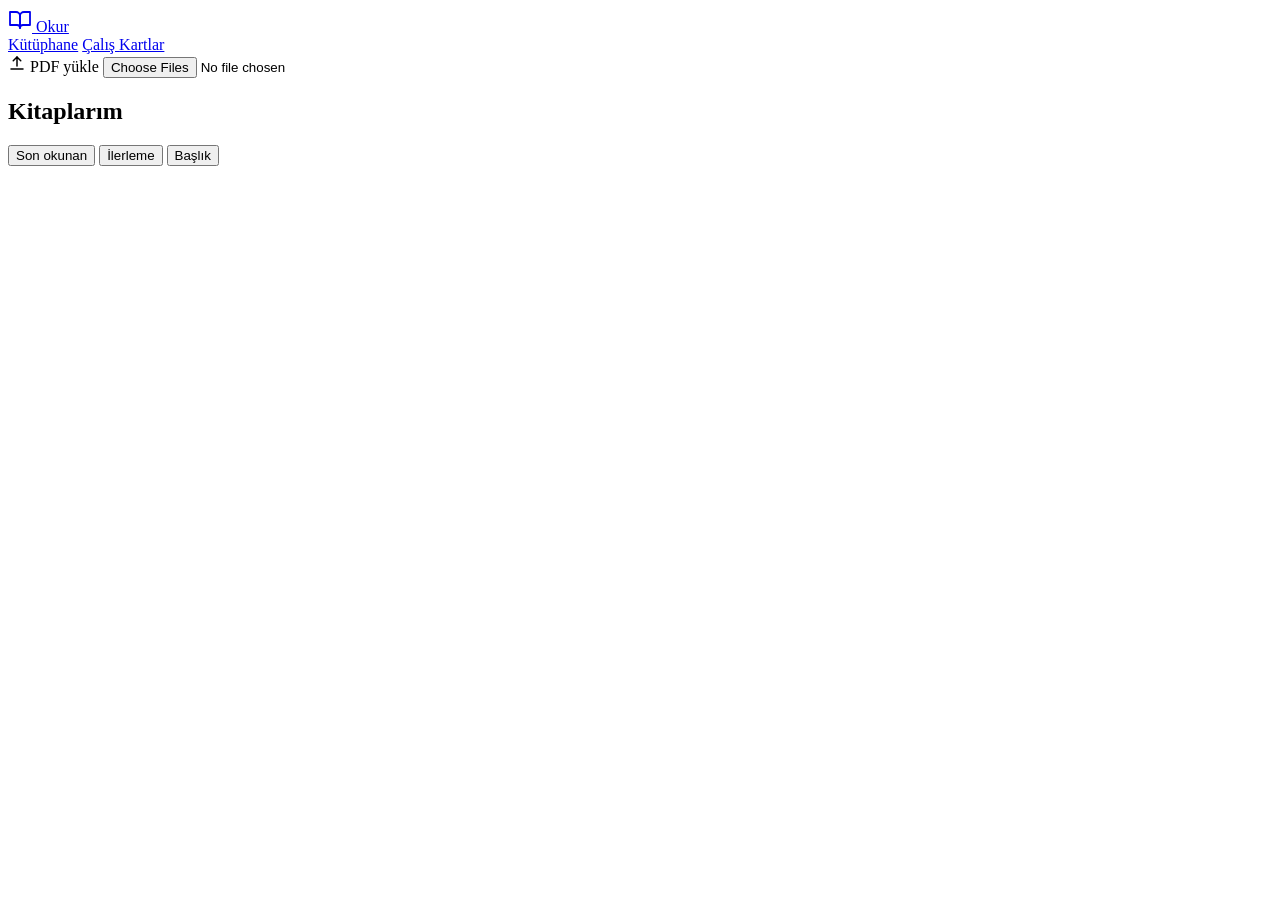
==== frontend/index.html @ 9960509b "İlk sürüm: Okur PDF okuyucu ve kelime öğrenme Raspberry Pi'de çalışan, ev ağından erişilen PDF okuyu" ====
<!doctype html>
<html lang="tr">
<head>
<meta charset="utf-8">
<meta name="viewport" content="width=device-width, initial-scale=1">
<meta name="theme-color" content="#FFFFFF">
<title>Okur · Kütüphane</title>
<link rel="icon" href="/favicon.svg" type="image/svg+xml">
<link rel="manifest" href="/manifest.webmanifest">
<link rel="apple-touch-icon" href="/icons/apple-touch-icon.png">
<meta name="apple-mobile-web-app-capable" content="yes">
<meta name="mobile-web-app-capable" content="yes">
<meta name="apple-mobile-web-app-title" content="Okur">
<link rel="preload" href="/vendor/fonts/literata-latin-wght-normal.woff2" as="font" type="font/woff2" crossorigin>
<link rel="stylesheet" href="/css/app.css">
<link rel="stylesheet" href="/css/library.css">
<script type="module" src="/js/library.js"></script>
</head>
<body>
<header class="topbar">
  <div class="topbar-inner">
    <a class="brand" href="/">
      <svg width="24" height="24" viewBox="0 0 24 24" fill="none" stroke="currentColor" stroke-width="1.8" stroke-linecap="round" stroke-linejoin="round" aria-hidden="true"><path d="M2 4h6a4 4 0 0 1 4 4v12a3 3 0 0 0-3-3H2z"/><path d="M22 4h-6a4 4 0 0 0-4 4v12a3 3 0 0 1 3-3h7z"/></svg>
      <span>Okur</span>
    </a>
    <nav class="main-nav" aria-label="Ana menü">
      <a href="/" aria-current="page">Kütüphane</a>
      <a href="/study.html">Çalış <span class="badge" id="nav-due" hidden></span></a>
      <a href="/cards.html">Kartlar</a>
    </nav>
    <a class="profile-chip" id="profile-chip" href="/profiles.html" hidden title="Profil değiştir">
      <span class="avatar-sm" aria-hidden="true"></span>
      <span class="chip-name"></span>
    </a>
    <label class="btn btn-primary">
      <svg width="18" height="18" viewBox="0 0 24 24" fill="none" stroke="currentColor" stroke-width="2" stroke-linecap="round" stroke-linejoin="round" aria-hidden="true"><path d="M12 16V4"/><path d="M7 9l5-5 5 5"/><path d="M4 20h16"/></svg>
      <span class="label-text">PDF yükle</span>
      <input class="visually-hidden file-input" type="file" accept="application/pdf,.pdf" multiple>
    </label>
  </div>
</header>

<main class="library">
  <div class="top-row">
    <section id="continue" class="continue" hidden aria-labelledby="continue-title"></section>
    <section id="today" class="today" hidden aria-labelledby="today-title"></section>
  </div>

  <section class="shelf" aria-labelledby="shelf-title">
    <div class="shelf-head">
      <h1 id="shelf-title">Kitaplarım</h1>
      <div class="sort" role="group" aria-label="Sıralama">
        <button type="button" data-sort="recent" aria-pressed="true">Son okunan</button>
        <button type="button" data-sort="progress" aria-pressed="false">İlerleme</button>
        <button type="button" data-sort="title" aria-pressed="false">Başlık</button>
      </div>
    </div>
    <div id="grid" class="grid" aria-busy="true"></div>
  </section>
</main>

<div class="drop-overlay" hidden>
  <div>
    <svg width="40" height="40" viewBox="0 0 24 24" fill="none" stroke="currentColor" stroke-width="1.8" stroke-linecap="round" stroke-linejoin="round" aria-hidden="true"><path d="M12 16V4"/><path d="M7 9l5-5 5 5"/><path d="M4 20h16"/></svg>
    PDF'i bırak, kütüphaneye eklensin
  </div>
</div>

<dialog id="rename-dialog">
  <form method="dialog">
    <h2>Kitap bilgileri</h2>
    <label class="field">Başlık
      <input name="title" required maxlength="300" autocomplete="off">
    </label>
    <label class="field">Yazar
      <input name="author" maxlength="300" autocomplete="off">
    </label>
    <div class="actions">
      <button type="button" class="btn btn-ghost" data-close>Vazgeç</button>
      <button class="btn btn-primary" value="save">Kaydet</button>
    </div>
  </form>
</dialog>

<dialog id="delete-dialog">
  <form method="dialog">
    <h2>Kitap silinsin mi?</h2>
    <p class="delete-text"></p>
    <div class="actions">
      <button type="button" class="btn btn-ghost" data-close>Vazgeç</button>
      <button class="btn btn-danger" value="delete">Sil</button>
    </div>
  </form>
</dialog>
</body>
</html>
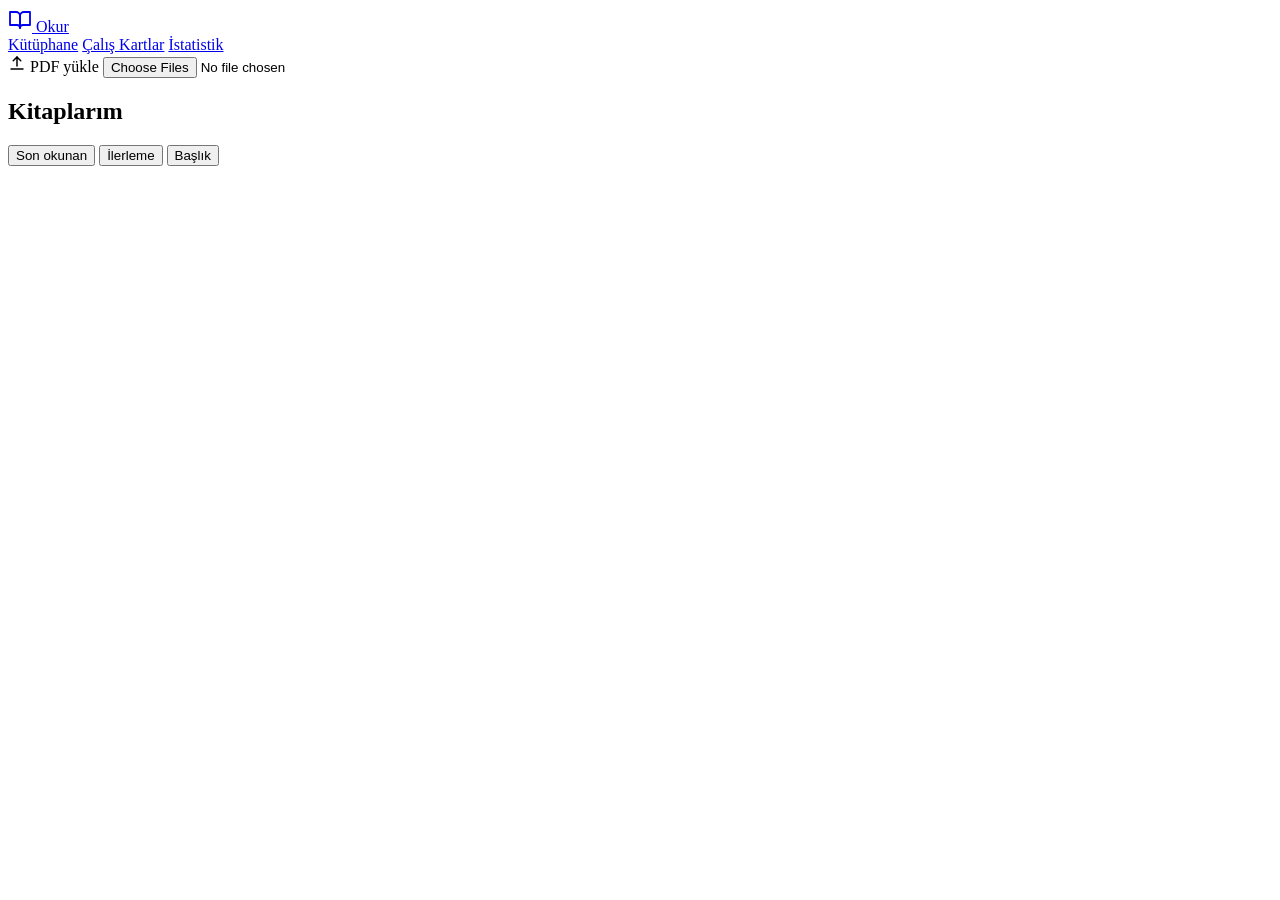
==== commit 7cb31d24: "Okuyucuda arama, seçili metni çevirme, sepya/gece görünümü; istatistik sayfası - Kitap içinde arama:" ====
--- a/frontend/index.html
+++ b/frontend/index.html
@@ -27,6 +27,7 @@
       <a href="/" aria-current="page">Kütüphane</a>
       <a href="/study.html">Çalış <span class="badge" id="nav-due" hidden></span></a>
       <a href="/cards.html">Kartlar</a>
+      <a href="/stats.html">İstatistik</a>
     </nav>
     <a class="profile-chip" id="profile-chip" href="/profiles.html" hidden title="Profil değiştir">
       <span class="avatar-sm" aria-hidden="true"></span>
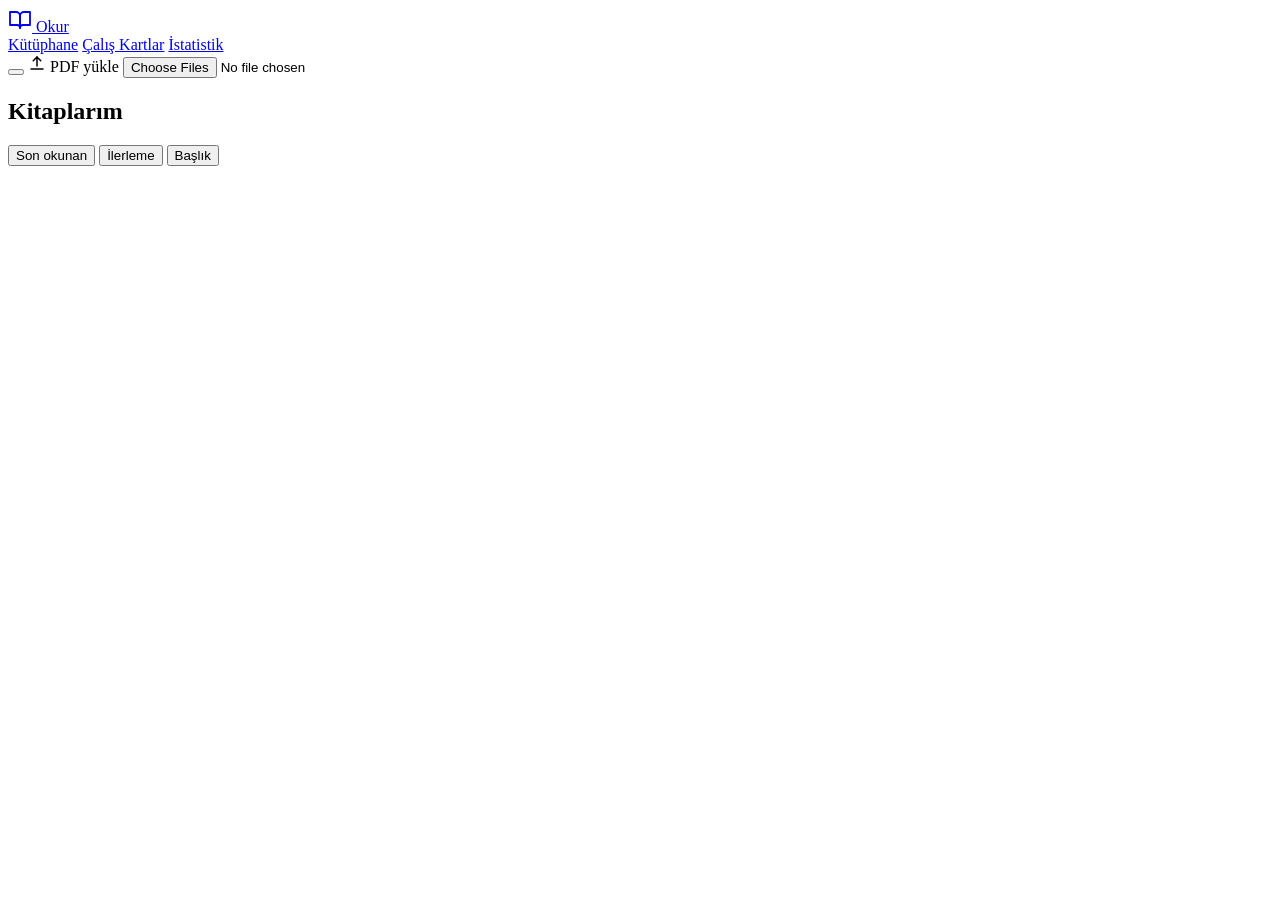
==== commit ba0871e5: "Site geneli karanlık tema; atlamalarda okuma konumu korunur - Bütün sayfalar için Sistem / Açık / Ko" ====
--- a/frontend/index.html
+++ b/frontend/index.html
@@ -12,6 +12,10 @@
 <meta name="mobile-web-app-capable" content="yes">
 <meta name="apple-mobile-web-app-title" content="Okur">
 <link rel="preload" href="/vendor/fonts/literata-latin-wght-normal.woff2" as="font" type="font/woff2" crossorigin>
+<script>
+  // Seçili tema sayfa çizilmeden uygulanır (bkz. js/api.js).
+  try { var t = localStorage.getItem("okur.theme"); if (t === "light" || t === "dark") document.documentElement.dataset.theme = t; } catch (e) { /* özel pencere */ }
+</script>
 <link rel="stylesheet" href="/css/app.css">
 <link rel="stylesheet" href="/css/library.css">
 <script type="module" src="/js/library.js"></script>
@@ -29,6 +33,7 @@
       <a href="/cards.html">Kartlar</a>
       <a href="/stats.html">İstatistik</a>
     </nav>
+    <button type="button" class="icon-btn plain theme-switch" id="theme-switch"></button>
     <a class="profile-chip" id="profile-chip" href="/profiles.html" hidden title="Profil değiştir">
       <span class="avatar-sm" aria-hidden="true"></span>
       <span class="chip-name"></span>
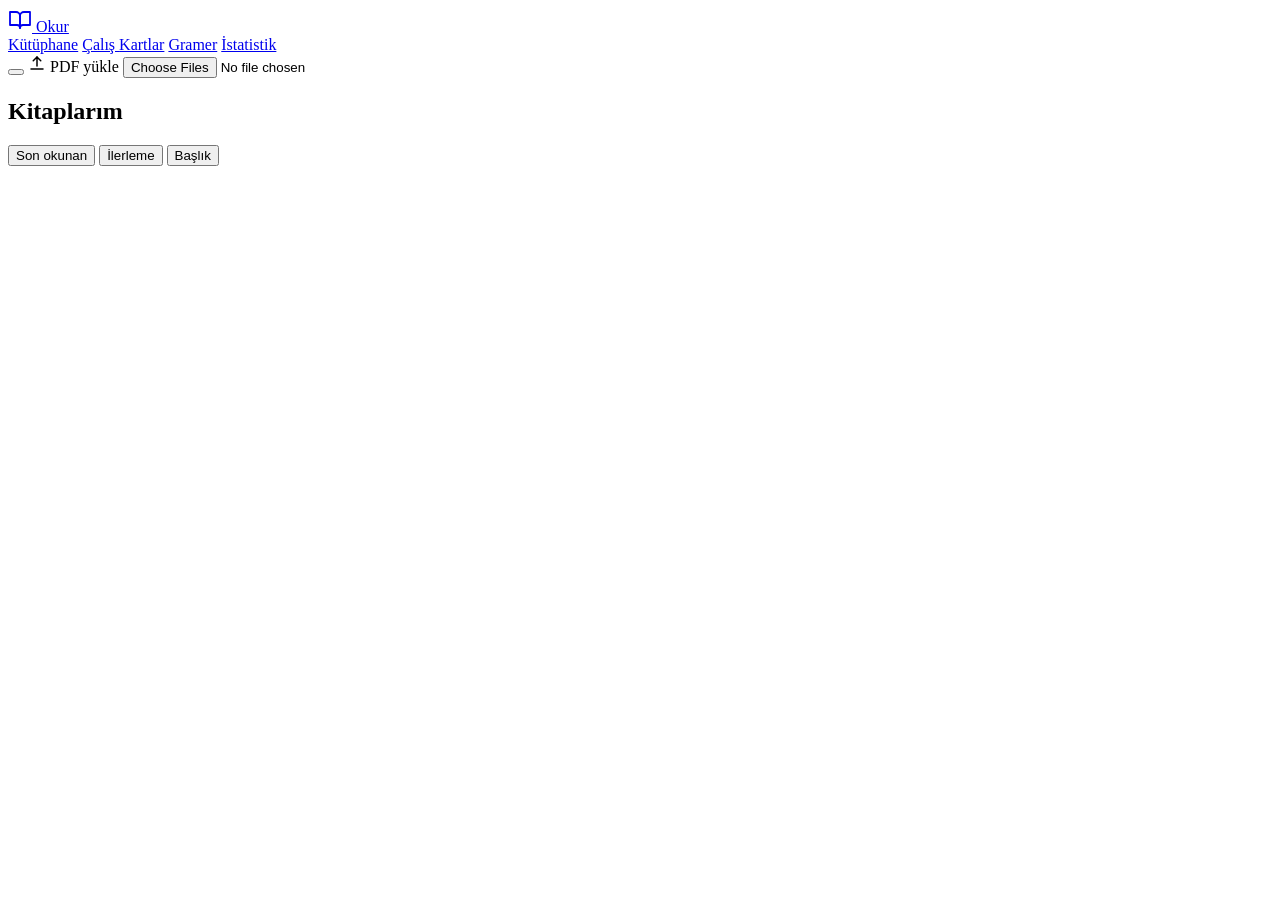
==== commit f46fdb23: "Gramer çalışma sayfası İngilizce dilbilgisinin temel konuları: zamanlar, artikeller, çoğullar, karşı" ====
--- a/frontend/index.html
+++ b/frontend/index.html
@@ -31,6 +31,7 @@
       <a href="/" aria-current="page">Kütüphane</a>
       <a href="/study.html">Çalış <span class="badge" id="nav-due" hidden></span></a>
       <a href="/cards.html">Kartlar</a>
+      <a href="/grammar.html">Gramer</a>
       <a href="/stats.html">İstatistik</a>
     </nav>
     <button type="button" class="icon-btn plain theme-switch" id="theme-switch"></button>
